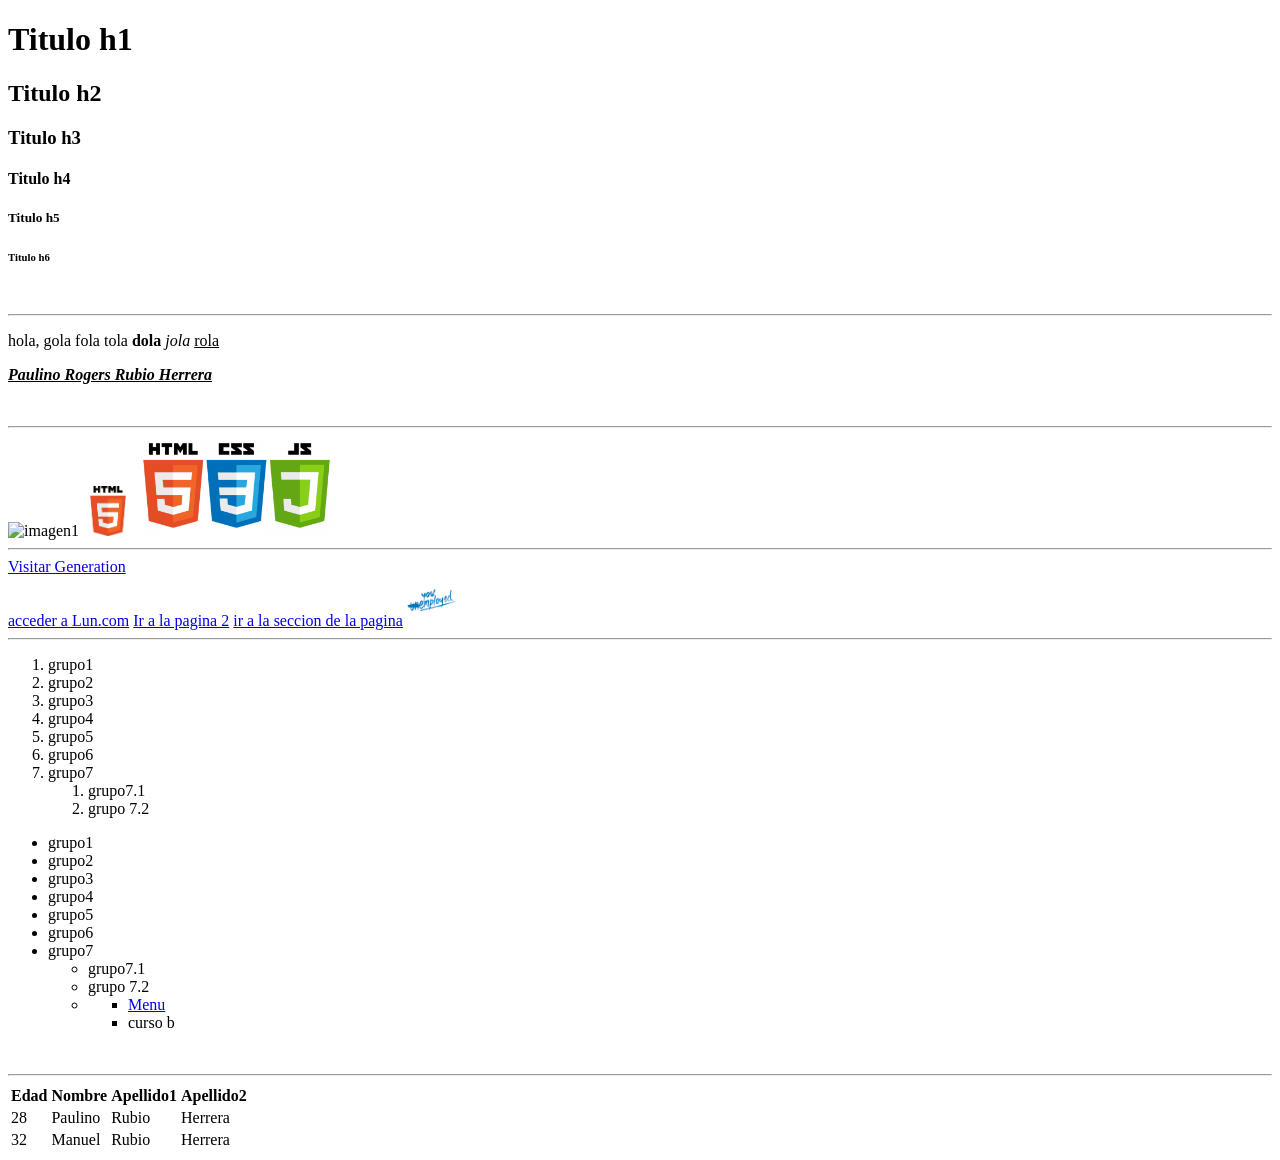
==== index.html @ b62531dd "curriculum html" ====
<!DOCTYPE html>
<html lang="en">

<head>
    <meta charset="UTF-8">
    <meta http-equiv="X-UA-Compatible" content="IE=edge">
    <!--viewport responsibidad-->
    <meta name="viewport" content="width=device-width, initial-scale=1.0">
    <!-- title nos permite ver la pestaña en el browser-->
    <title>Elementos HTML</title>
</head>

<body>
    <!-- Headings-->
    <h1>Titulo h1</h1>
    <h2>Titulo h2</h2>
    <h3>Titulo h3</h3>
    <h4>Titulo h4</h4>
    <h5>Titulo h5</h5>
    <h6>Titulo h6</h6>
    <!--salto de linea-->
    <br>
    <!--linea horizontal-->
    <hr>
    <!--parrafos para trabajar con texto-->
    <p>
        hola, gola fola tola <b>dola</b> <i>jola</i> <u>rola</u>
    </p>
    <p><b><i><u>Paulino Rogers Rubio Herrera</u></i></b></p>
    <!--salto de linea y linea vertical-->
    <br>
    <hr>
    <!--imagenes-->
    <!--src source, alternative(nombre sino carga la imagen)-->
    <img src="imagen.png" alt="imagen1">
    <img src="/assets/img/html.png" alt="imagen1" width="50" height="50">
    <!--al agregar solo width o height, la imagen mantendra la proporcion-->
    <img src="/assets/img/53j.png" alt="imagen2" height="100">
    <br>
    <hr>
    <!--link o hipervinculos-->
    <a href="https://www.generation.org">Visitar Generation</a>
    <br>
    <!--url valor absoluto, redirige a otra pagina web-->
    <!--target="_blank"abre la pagina en otra pestaña-->
    <a href="https://www.lun.com" target="_blank">acceder a Lun.com</a>
    <!--url valor relativo, redirige dentro de la misma pagina web -->
    <a href="pagina2.html">Ir a la pagina 2</a>
    <!--url valor anclaje, movernos dentro de la pagina web -->
    <a href="#nombre">ir a la seccion de la pagina</a>
    <!---->
    <a href="https://www.generation.org" target="_blank">
        <img src="/assets/img/imagengeneration.png" alt="you employed" width="50">
    </a>
    <br>
    <hr>
    <!--listas: ordenadas li-->
    <ol>
        <li>grupo1</li>
        <li>grupo2</li>
        <li>grupo3</li>
        <li>grupo4</li>
        <li>grupo5</li>
        <li>grupo6</li>
        <li>grupo7
            <ol>
                <li>grupo7.1</li>
                <li>grupo 7.2</li>
            </ol>
        </li>
    </ol>

    <!--listas: no ordenadas ul-->
    <ul>
        <li>grupo1</li>
        <li>grupo2</li>
        <li>grupo3</li>
        <li>grupo4</li>
        <li>grupo5</li>
        <li>grupo6</li>
        <li>grupo7
            <ul>
                <li>grupo7.1</li>
                <li>grupo 7.2</li>
                <li>
                    <ul>
                        <li><a href="#menu">Menu</a></li>
                        <li>curso b</li>
                    </ul>
                </li>
            </ul>
        </li>
    </ul>

    <!--
    <ul>
        <c:forEach items="${lista}" var="item">
            <li>${item}</li>
        </c:forEach>
    </ul>-->
    <br>
    <hr>
    <!--tablas-->
    <table>
        <thead>
            <tr>
                <th>Edad</th>
                <th>Nombre</th>
                <th>Apellido1</th>
                <th>Apellido2</th>

            </tr>
        </thead>
        <tbody>
            <tr>
                <td>28</td>
                <td>Paulino</td>
                <td>Rubio</td>
                <td>Herrera</td>
            </tr>
            <tr>
                <td>32</td>
                <td>Manuel</td>
                <td>Rubio</td>
                <td>Herrera</td>
            </tr>

        </tbody>
    </table>



</body>

</html>
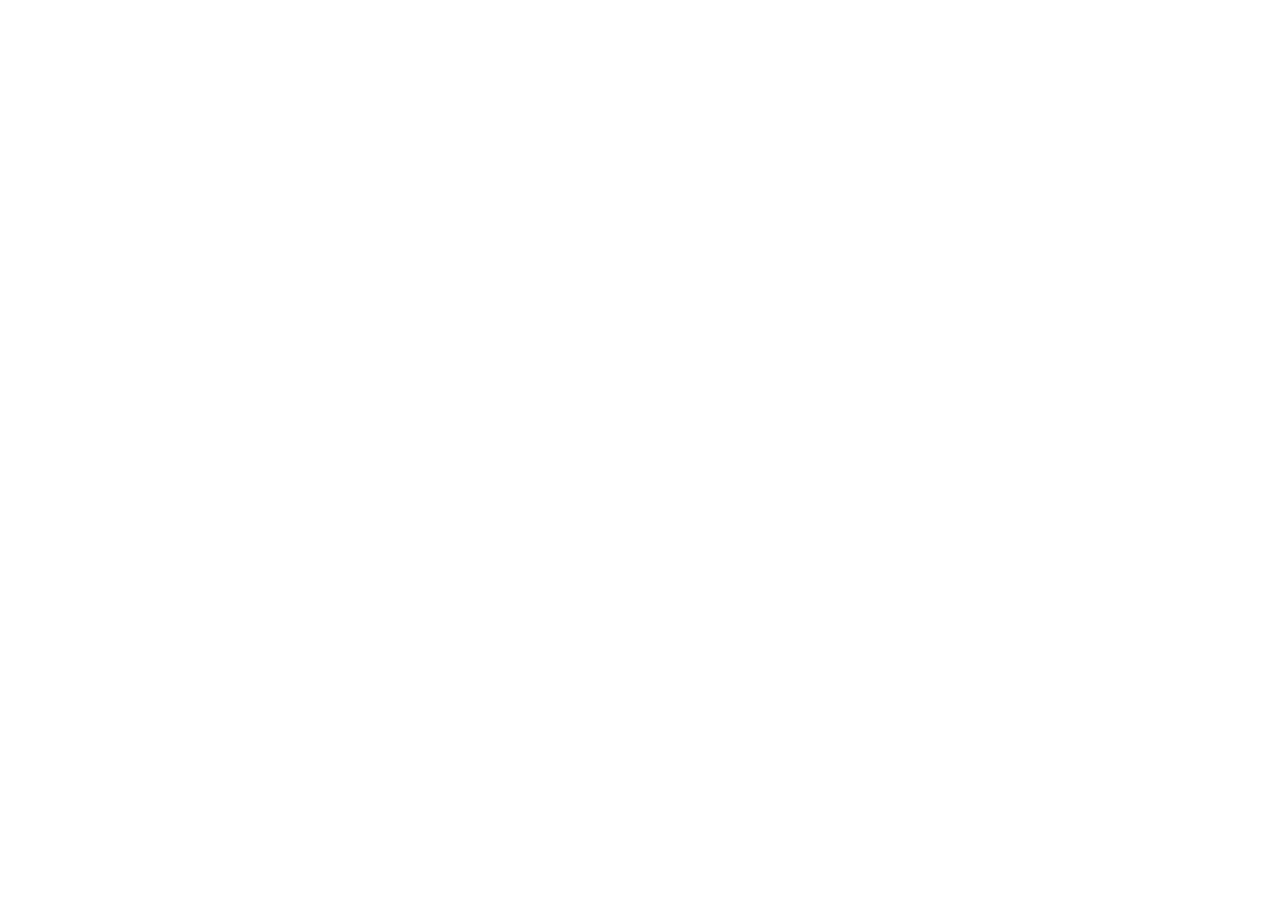
==== commit 3daff376: "POKEDEX AJAX POKEDEX AJAX" ====
--- a/index.html
+++ b/index.html
@@ -4,132 +4,13 @@
 <head>
     <meta charset="UTF-8">
     <meta http-equiv="X-UA-Compatible" content="IE=edge">
-    <!--viewport responsibidad-->
     <meta name="viewport" content="width=device-width, initial-scale=1.0">
-    <!-- title nos permite ver la pestaña en el browser-->
-    <title>Elementos HTML</title>
+    <title>Document</title>
 </head>
 
 <body>
-    <!-- Headings-->
-    <h1>Titulo h1</h1>
-    <h2>Titulo h2</h2>
-    <h3>Titulo h3</h3>
-    <h4>Titulo h4</h4>
-    <h5>Titulo h5</h5>
-    <h6>Titulo h6</h6>
-    <!--salto de linea-->
-    <br>
-    <!--linea horizontal-->
-    <hr>
-    <!--parrafos para trabajar con texto-->
-    <p>
-        hola, gola fola tola <b>dola</b> <i>jola</i> <u>rola</u>
-    </p>
-    <p><b><i><u>Paulino Rogers Rubio Herrera</u></i></b></p>
-    <!--salto de linea y linea vertical-->
-    <br>
-    <hr>
-    <!--imagenes-->
-    <!--src source, alternative(nombre sino carga la imagen)-->
-    <img src="imagen.png" alt="imagen1">
-    <img src="/assets/img/html.png" alt="imagen1" width="50" height="50">
-    <!--al agregar solo width o height, la imagen mantendra la proporcion-->
-    <img src="/assets/img/53j.png" alt="imagen2" height="100">
-    <br>
-    <hr>
-    <!--link o hipervinculos-->
-    <a href="https://www.generation.org">Visitar Generation</a>
-    <br>
-    <!--url valor absoluto, redirige a otra pagina web-->
-    <!--target="_blank"abre la pagina en otra pestaña-->
-    <a href="https://www.lun.com" target="_blank">acceder a Lun.com</a>
-    <!--url valor relativo, redirige dentro de la misma pagina web -->
-    <a href="pagina2.html">Ir a la pagina 2</a>
-    <!--url valor anclaje, movernos dentro de la pagina web -->
-    <a href="#nombre">ir a la seccion de la pagina</a>
-    <!---->
-    <a href="https://www.generation.org" target="_blank">
-        <img src="/assets/img/imagengeneration.png" alt="you employed" width="50">
-    </a>
-    <br>
-    <hr>
-    <!--listas: ordenadas li-->
-    <ol>
-        <li>grupo1</li>
-        <li>grupo2</li>
-        <li>grupo3</li>
-        <li>grupo4</li>
-        <li>grupo5</li>
-        <li>grupo6</li>
-        <li>grupo7
-            <ol>
-                <li>grupo7.1</li>
-                <li>grupo 7.2</li>
-            </ol>
-        </li>
-    </ol>
-
-    <!--listas: no ordenadas ul-->
-    <ul>
-        <li>grupo1</li>
-        <li>grupo2</li>
-        <li>grupo3</li>
-        <li>grupo4</li>
-        <li>grupo5</li>
-        <li>grupo6</li>
-        <li>grupo7
-            <ul>
-                <li>grupo7.1</li>
-                <li>grupo 7.2</li>
-                <li>
-                    <ul>
-                        <li><a href="#menu">Menu</a></li>
-                        <li>curso b</li>
-                    </ul>
-                </li>
-            </ul>
-        </li>
-    </ul>
-
-    <!--
-    <ul>
-        <c:forEach items="${lista}" var="item">
-            <li>${item}</li>
-        </c:forEach>
-    </ul>-->
-    <br>
-    <hr>
-    <!--tablas-->
-    <table>
-        <thead>
-            <tr>
-                <th>Edad</th>
-                <th>Nombre</th>
-                <th>Apellido1</th>
-                <th>Apellido2</th>
-
-            </tr>
-        </thead>
-        <tbody>
-            <tr>
-                <td>28</td>
-                <td>Paulino</td>
-                <td>Rubio</td>
-                <td>Herrera</td>
-            </tr>
-            <tr>
-                <td>32</td>
-                <td>Manuel</td>
-                <td>Rubio</td>
-                <td>Herrera</td>
-            </tr>
-
-        </tbody>
-    </table>
-
-
-
+    <div id="app"></div>
+    <script src="index.js" type="module"></script>
 </body>
 
 </html>
